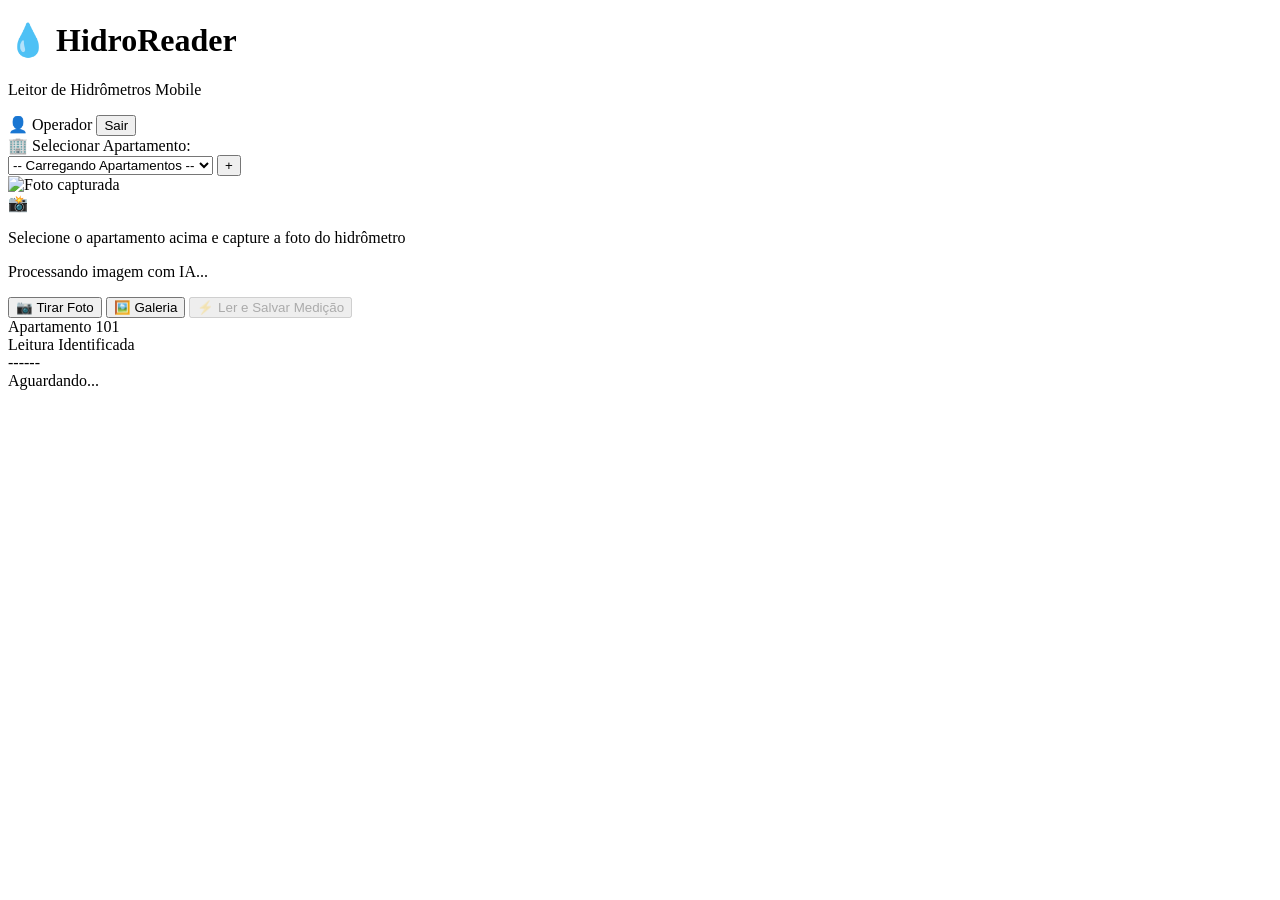
==== app/static/index.html @ dc0d43e1 "add:primeira versão app" ====
<!DOCTYPE html>
<html lang="pt-BR">
<head>
    <meta charset="UTF-8">
    <meta name="viewport" content="width=device-width, initial-scale=1.0, maximum-scale=1.0, user-scalable=no">
    <meta name="theme-color" content="#0f172a">
    <title>HidroReader - Leitor de Hidrômetro</title>
    <link rel="stylesheet" href="/static/css/mobile.css">
</head>
<body>
    <header>
        <div class="header-brand">
            <h1>💧 HidroReader</h1>
            <p>Leitor de Hidrômetros Mobile</p>
        </div>
        <div class="header-user">
            <span id="user-display" class="user-badge">👤 Operador</span>
            <button id="btn-logout" class="btn-logout">Sair</button>
        </div>
    </header>

    <main>
        <!-- 1. SELETOR DE APARTAMENTO -->
        <div class="apartment-card">
            <label for="select-apartamento">🏢 Selecionar Apartamento:</label>
            <div class="apartment-row">
                <select id="select-apartamento">
                    <option value="">-- Carregando Apartamentos --</option>
                </select>
                <button type="button" id="btn-add-apto" class="btn-icon-add" title="Cadastrar novo apartamento">+</button>
            </div>
        </div>

        <input type="file" id="file-input" accept="image/*" style="display: none;">

        <!-- 2. CARD DE CÂMERA -->
        <div class="camera-card" id="camera-card">
            <img id="preview-img" alt="Foto capturada">
            <div class="placeholder-view" id="placeholder-view">
                <div class="placeholder-icon">📸</div>
                <p>Selecione o apartamento acima e capture a foto do hidrômetro</p>
            </div>
            <div class="loading-spinner" id="loading-view">
                <div class="spinner"></div>
                <p>Processando imagem com IA...</p>
            </div>
        </div>

        <!-- 3. AÇÕES -->
        <div class="actions-grid">
            <button class="btn btn-secondary" id="btn-camera">📷 Tirar Foto</button>
            <button class="btn btn-secondary" id="btn-gallery">🖼️ Galeria</button>
            <button class="btn btn-primary" id="btn-process" disabled>⚡ Ler e Salvar Medição</button>
        </div>

        <!-- 4. RESULTADO -->
        <div class="result-card" id="result-card">
            <div class="reading-banner">
                <div id="reading-apto" class="reading-apto-badge">Apartamento 101</div>
                <div class="reading-label">Leitura Identificada</div>
                <div class="reading-val" id="reading-val">------</div>
                <div class="reading-meta" id="reading-meta">Aguardando...</div>
            </div>

            <div class="digits-grid" id="digits-container"></div>
            <div class="alert-box" id="alerts-container" style="display: none;"></div>
        </div>
    </main>

    <script src="/static/js/app.js"></script>
</body>
</html>
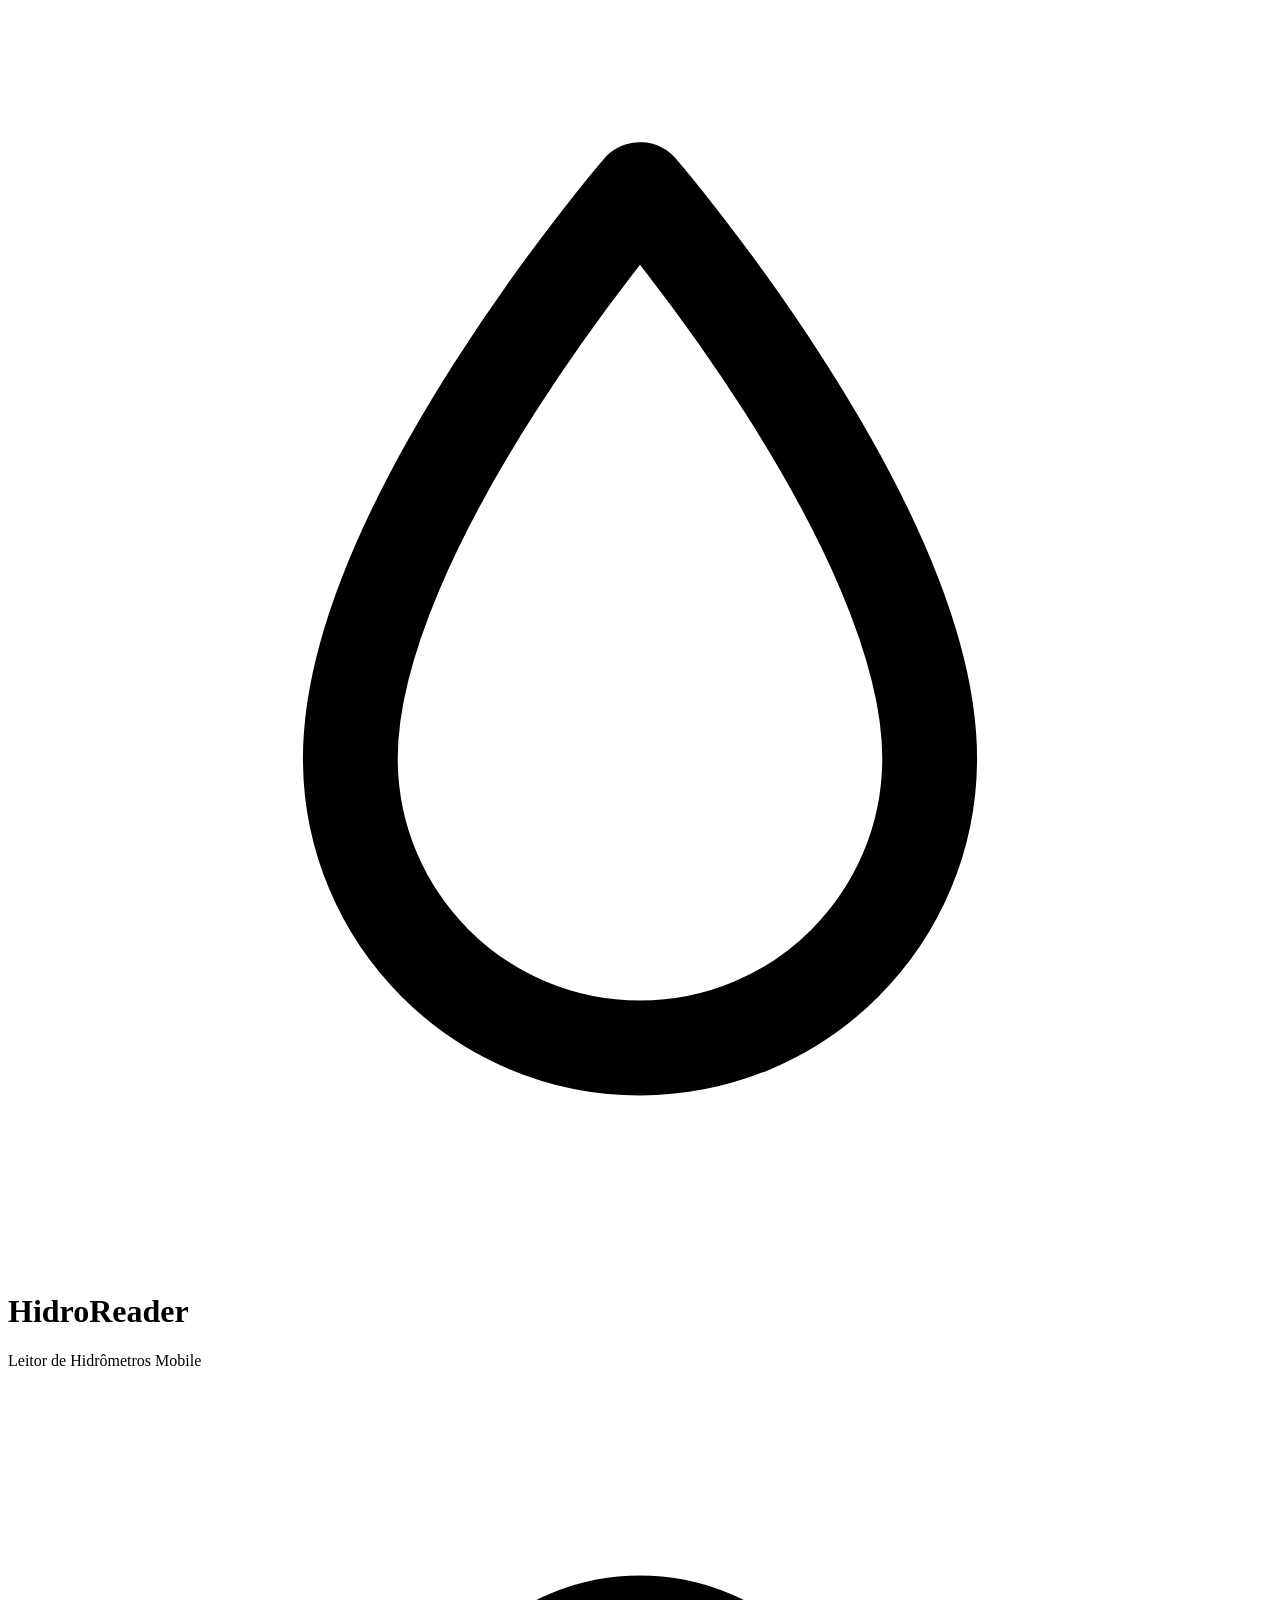
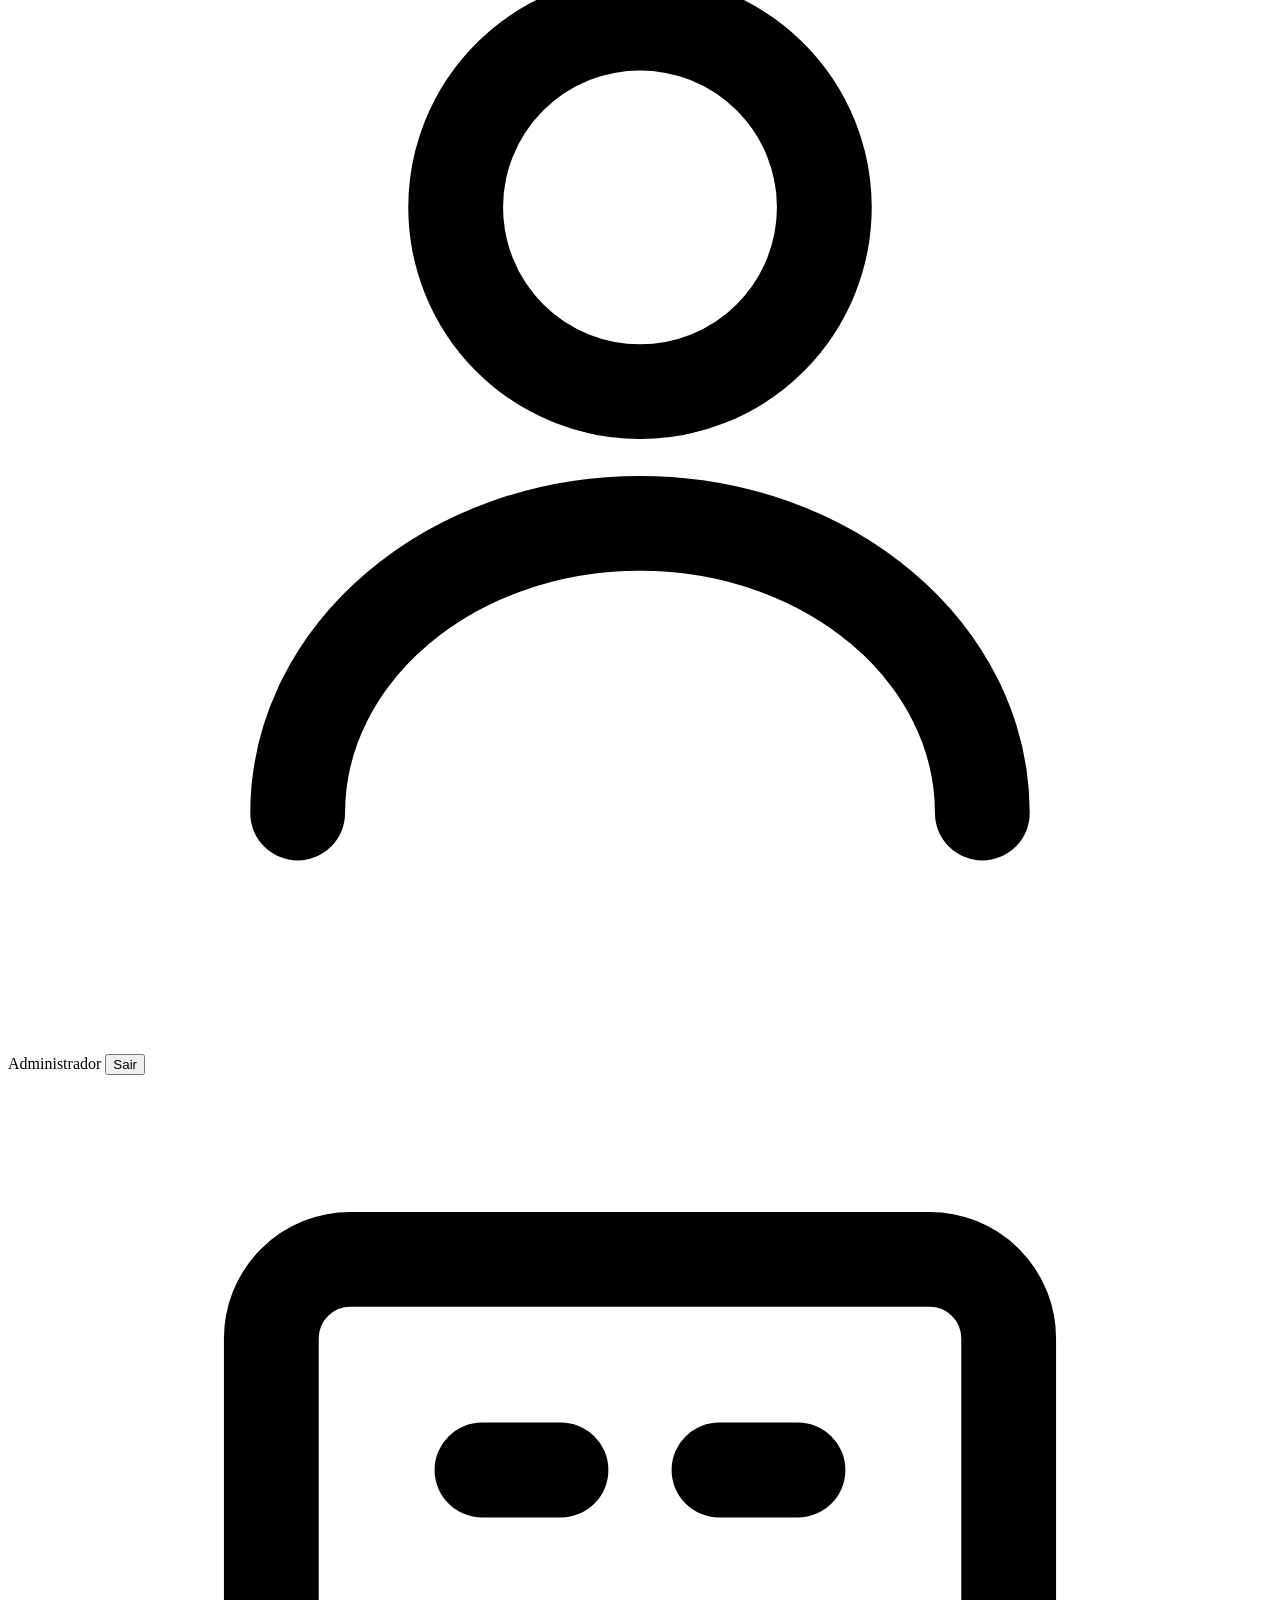
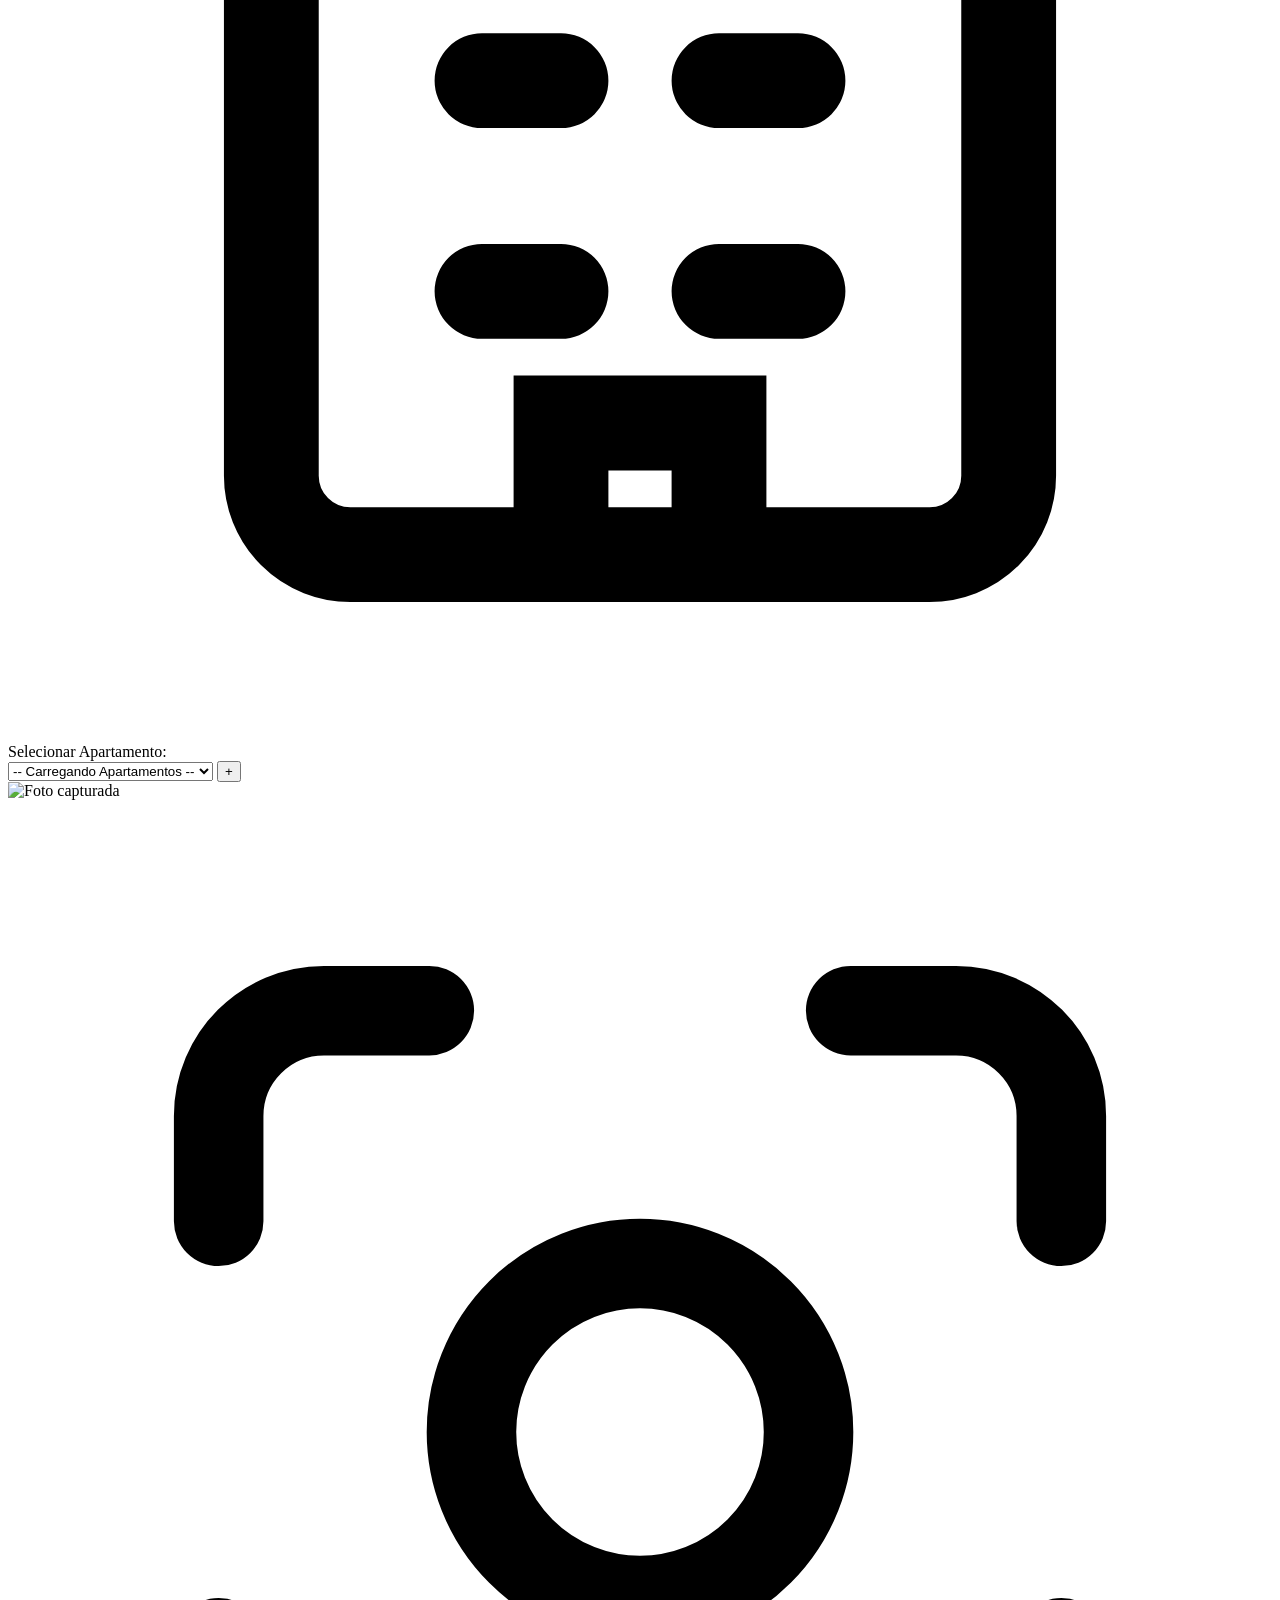
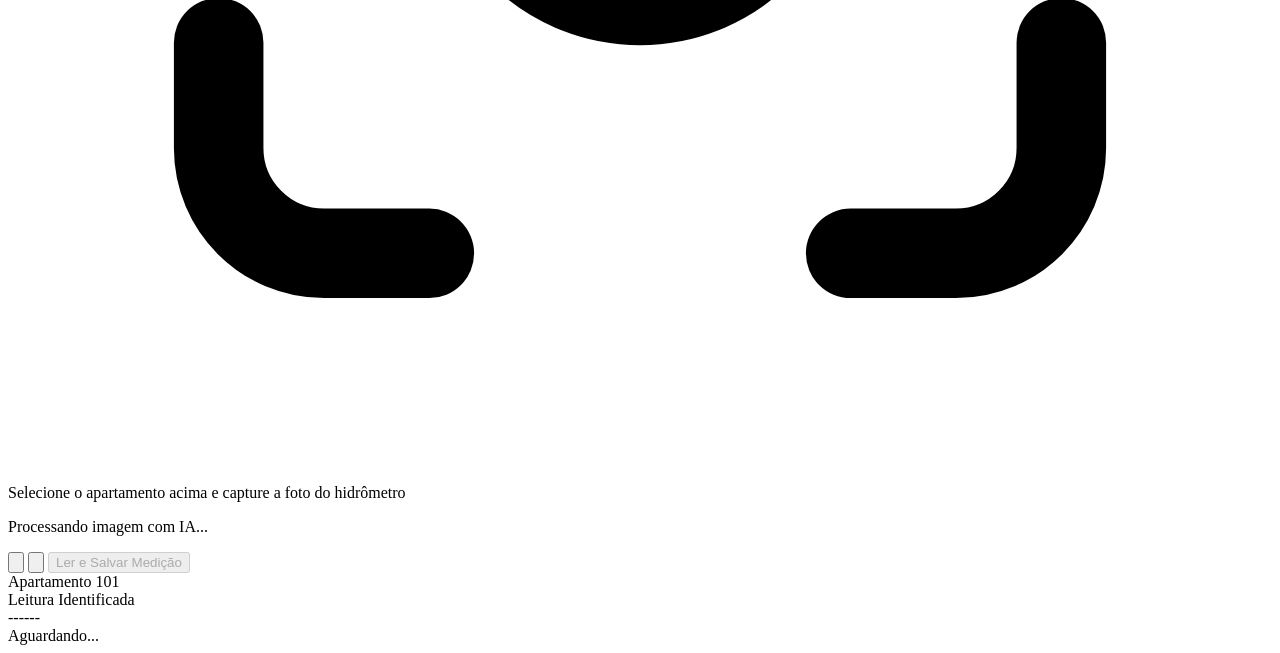
==== commit 0a440670: "melhoria de interface" ====
--- a/app/static/index.html
+++ b/app/static/index.html
@@ -3,18 +3,29 @@
 <head>
     <meta charset="UTF-8">
     <meta name="viewport" content="width=device-width, initial-scale=1.0, maximum-scale=1.0, user-scalable=no">
-    <meta name="theme-color" content="#0f172a">
+    <meta name="theme-color" content="#0b4f6c">
     <title>HidroReader - Leitor de Hidrômetro</title>
-    <link rel="stylesheet" href="/static/css/mobile.css">
+    <link rel="stylesheet" href="/static/css/mobile2.css?v=3">
 </head>
 <body>
     <header>
         <div class="header-brand">
-            <h1>💧 HidroReader</h1>
+            <h1>
+                <svg class="icon-inline" viewBox="0 0 24 24" fill="none" xmlns="http://www.w3.org/2000/svg" aria-hidden="true">
+                    <path d="M12 3.2C12 3.2 6.5 9.6 6.5 14C6.5 17.0376 8.96243 19.5 12 19.5C15.0376 19.5 17.5 17.0376 17.5 14C17.5 9.6 12 3.2 12 3.2Z" stroke="currentColor" stroke-width="1.8" stroke-linecap="round" stroke-linejoin="round"/>
+                </svg>
+                HidroReader
+            </h1>
             <p>Leitor de Hidrômetros Mobile</p>
         </div>
         <div class="header-user">
-            <span id="user-display" class="user-badge">👤 Operador</span>
+            <span id="user-display" class="user-badge">
+                <svg class="icon-inline-sm" viewBox="0 0 24 24" fill="none" xmlns="http://www.w3.org/2000/svg" aria-hidden="true">
+                    <circle cx="12" cy="8" r="3.5" stroke="currentColor" stroke-width="1.8"/>
+                    <path d="M5.5 19.5C5.5 16.4624 8.41015 14 12 14C15.5899 14 18.5 16.4624 18.5 19.5" stroke="currentColor" stroke-width="1.8" stroke-linecap="round"/>
+                </svg>
+                <span id="user-name-text">Administrador</span>
+            </span>
             <button id="btn-logout" class="btn-logout">Sair</button>
         </div>
     </header>
@@ -22,7 +33,13 @@
     <main>
         <!-- 1. SELETOR DE APARTAMENTO -->
         <div class="apartment-card">
-            <label for="select-apartamento">🏢 Selecionar Apartamento:</label>
+            <label for="select-apartamento">
+                <svg class="icon-inline-sm" viewBox="0 0 24 24" fill="none" xmlns="http://www.w3.org/2000/svg" aria-hidden="true">
+                    <rect x="5" y="3.5" width="14" height="17" rx="1.5" stroke="currentColor" stroke-width="1.8"/>
+                    <path d="M9 7.5H10.5M13.5 7.5H15M9 11.5H10.5M13.5 11.5H15M9 15.5H10.5M13.5 15.5H15M10.5 20.5V18H13.5V20.5" stroke="currentColor" stroke-width="1.8" stroke-linecap="round"/>
+                </svg>
+                Selecionar Apartamento:
+            </label>
             <div class="apartment-row">
                 <select id="select-apartamento">
                     <option value="">-- Carregando Apartamentos --</option>
@@ -37,7 +54,12 @@
         <div class="camera-card" id="camera-card">
             <img id="preview-img" alt="Foto capturada">
             <div class="placeholder-view" id="placeholder-view">
-                <div class="placeholder-icon">📸</div>
+                <div class="placeholder-icon">
+                    <svg class="icon-placeholder" viewBox="0 0 24 24" fill="none" xmlns="http://www.w3.org/2000/svg" aria-hidden="true">
+                        <path d="M4 8V6C4 4.89543 4.89543 4 6 4H8M16 4H18C19.1046 4 20 4.89543 20 6V8M20 16V18C20 19.1046 19.1046 20 18 20H16M8 20H6C4.89543 20 4 19.1046 4 18V16" stroke="currentColor" stroke-width="1.7" stroke-linecap="round"/>
+                        <circle cx="12" cy="12" r="3.2" stroke="currentColor" stroke-width="1.7"/>
+                    </svg>
+                </div>
                 <p>Selecione o apartamento acima e capture a foto do hidrômetro</p>
             </div>
             <div class="loading-spinner" id="loading-view">
@@ -48,9 +70,20 @@
 
         <!-- 3. AÇÕES -->
         <div class="actions-grid">
-            <button class="btn btn-secondary" id="btn-camera">📷 Tirar Foto</button>
-            <button class="btn btn-secondary" id="btn-gallery">🖼️ Galeria</button>
-            <button class="btn btn-primary" id="btn-process" disabled>⚡ Ler e Salvar Medição</button>
+            <button class="btn btn-secondary btn-icon-only" id="btn-camera" aria-label="Tirar Foto" title="Tirar Foto">
+                <svg class="icon-action" viewBox="0 0 24 24" fill="none" xmlns="http://www.w3.org/2000/svg" aria-hidden="true">
+                    <path d="M4 8.5C4 7.39543 4.89543 6.5 6 6.5H7.6C8.15 6.5 8.66 6.22 8.95 5.75L9.7 4.55C10.02 4.03 10.59 3.7 11.2 3.7H12.8C13.41 3.7 13.98 4.03 14.3 4.55L15.05 5.75C15.34 6.22 15.85 6.5 16.4 6.5H18C19.1046 6.5 20 7.39543 20 8.5V17.5C20 18.6046 19.1046 19.5 18 19.5H6C4.89543 19.5 4 18.6046 4 17.5V8.5Z" stroke="currentColor" stroke-width="1.8" stroke-linecap="round" stroke-linejoin="round"/>
+                    <circle cx="12" cy="13" r="3.5" stroke="currentColor" stroke-width="1.8"/>
+                </svg>
+            </button>
+            <button class="btn btn-secondary btn-icon-only" id="btn-gallery" aria-label="Galeria" title="Galeria">
+                <svg class="icon-action" viewBox="0 0 24 24" fill="none" xmlns="http://www.w3.org/2000/svg" aria-hidden="true">
+                    <rect x="4" y="4.5" width="16" height="15" rx="2" stroke="currentColor" stroke-width="1.8" stroke-linecap="round" stroke-linejoin="round"/>
+                    <circle cx="9" cy="9.5" r="1.4" fill="currentColor"/>
+                    <path d="M4.5 17L9.2 12.6C9.75 12.08 10.62 12.1 11.15 12.64L13.5 15L15.6 13.1C16.14 12.61 16.97 12.63 17.48 13.15L19.5 15.2" stroke="currentColor" stroke-width="1.8" stroke-linecap="round" stroke-linejoin="round"/>
+                </svg>
+            </button>
+            <button class="btn btn-primary" id="btn-process" disabled>Ler e Salvar Medição</button>
         </div>
 
         <!-- 4. RESULTADO -->
@@ -67,6 +100,6 @@
         </div>
     </main>
 
-    <script src="/static/js/app.js"></script>
+    <script src="/static/js/app.js?v=2"></script>
 </body>
 </html>
